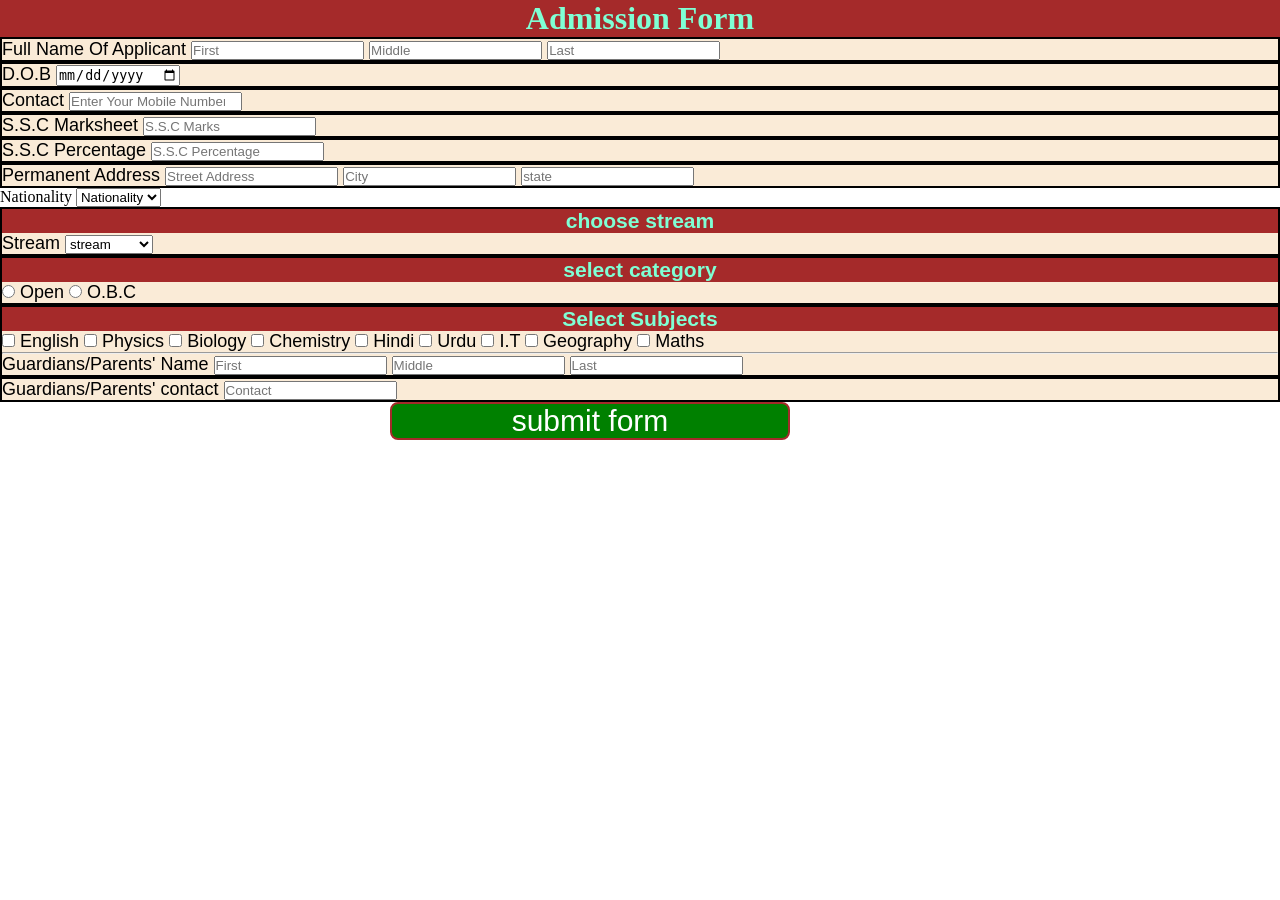
==== index.html @ e7fb7607 "day-1 style my clg form using CSS" ====
<!DOCTYPE html>
<html lang="en">

<head>
  <meta charset="UTF-8">
  <meta name="viewport" content="width=device-width, initial-scale=1.0">
  <title>Admission Form</title>
  <link rel="stylesheet" href="form.css">
</head>

<body>
  <h1>Admission Form</h1>
  <div class="name">
    <label for="Name">Full Name Of Applicant</label>
    <input id="Name" type="text" placeholder="First">
    <input id="Name" type="text" placeholder="Middle">
    <input id="Name" type="text" placeholder="Last">
  </div>
  <div class="name">
    <label for="d.o.b">D.O.B</label>
    <input id="d.o.b" type="date">
  </div>
  <div class="name">
    <label for="contact">Contact</label>
    <input id="contact" type="number" placeholder="Enter Your Mobile Number">
  </div>
  <div class="marks">
    <label for="marksheet">S.S.C Marksheet</label>
    <input id="marksheet" type="number" placeholder="S.S.C Marks">
  </div>
  <div class="marks">
    <label for="percentage">S.S.C Percentage</label>
    <input id="percentage" type="number" placeholder="S.S.C Percentage">
  </div>
  <div>
    <label for="address">Permanent Address</label>
    <input id="address" type="text" placeholder="Street Address">
    <input id="address" type="text" placeholder="City">
    <input id="address" type="text" placeholder="state">
  </div>
  <label for="nationality">Nationality</label>
  <select id="nationality">Nationality
    <option value="" disabled selected>Nationality</option>
    <option value="India">India</option>
    <option value="brazil">Brazil</option>
    <option value="america">America</option>
    <option value="china">China</option>
    <option value="japan">Japan</option>
  </select>
  <div>
    <h3>choose stream</h3>
    <label for="stream">Stream</label>
    <select id="stream" required>
      <option value="" disabled selected>stream</option>
      <option value="science">Science</option>
      <option value="commerce">Commerce</option>
      <option value="arts">Arts</option>
    </select>
  </div>
  <div>
    <h3>select category</h3>
    <input id="Open" type="radio" name="select category" value="Open">
    <label for="Open">Open</label>
    <input id="O.B.C" type="radio" name="select category" value="O.B.C">
    <label for="O.B.C">O.B.C</label>
    </div>
    <div>
      <h3>Select Subjects</h3>
      <input id="eng" type="checkbox" required>
      <label for="eng">English</label>
      <input id="physics" type="checkbox" required>
      <label for="physics">Physics</label>
      <input id="bio" type="checkbox" required>
      <label for="bio">Biology</label>
      <input id="chem" type="checkbox" required>
      <label for="chem">Chemistry</label>
      <input id="hindi" type="checkbox">
      <label for="hindi">Hindi</label>
      <input id="urdu" type="checkbox">
      <label for="urdu">Urdu</label>
      <input id="it" type="checkbox">
      <label for="it">I.T</label>
      <input id="geog" type="checkbox">
      <label for="geog">Geography</label>
      <input id="maths" type="checkbox">
      <label for="maths">Maths</label>
      <hr>
      <label for="parents">Guardians/Parents' Name</label>
      <input id="parents" type="text" placeholder="First">
      <input id="parents" type="text" placeholder="Middle">
      <input id="parents" type="text" placeholder="Last">
    </div>
    <div>
      <label for="parent">Guardians/Parents' contact</label>
      <input id="parent" type="number" placeholder="Contact">
    </div>
    <button class="submit">submit form</button>

</body>

</html>
---- form.css ----
* {
  padding: 0;
  margin: 0;
  box-sizing: border-box;
}

h1,
h3 {
  color: aquamarine;
  background: brown;
  text-align: center;
}

div {
  font-family: 'Gill Sans', 'Gill Sans MT', Calibri, 'Trebuchet MS', sans-serif;
  background-color: antiquewhite;
  border: 2px solid black;
  font-size: large;
}

.submit {
  width: 400px;
  background-color: green;
  color: white;
  font-size: 30px;
margin-left: 390px;
  border: 2px solid brown;
  border-radius: 8px;
}

.submit:hover{
  color: darkcyan;
  background-color: beige;
}

form{
  box-shadow:inset;
}
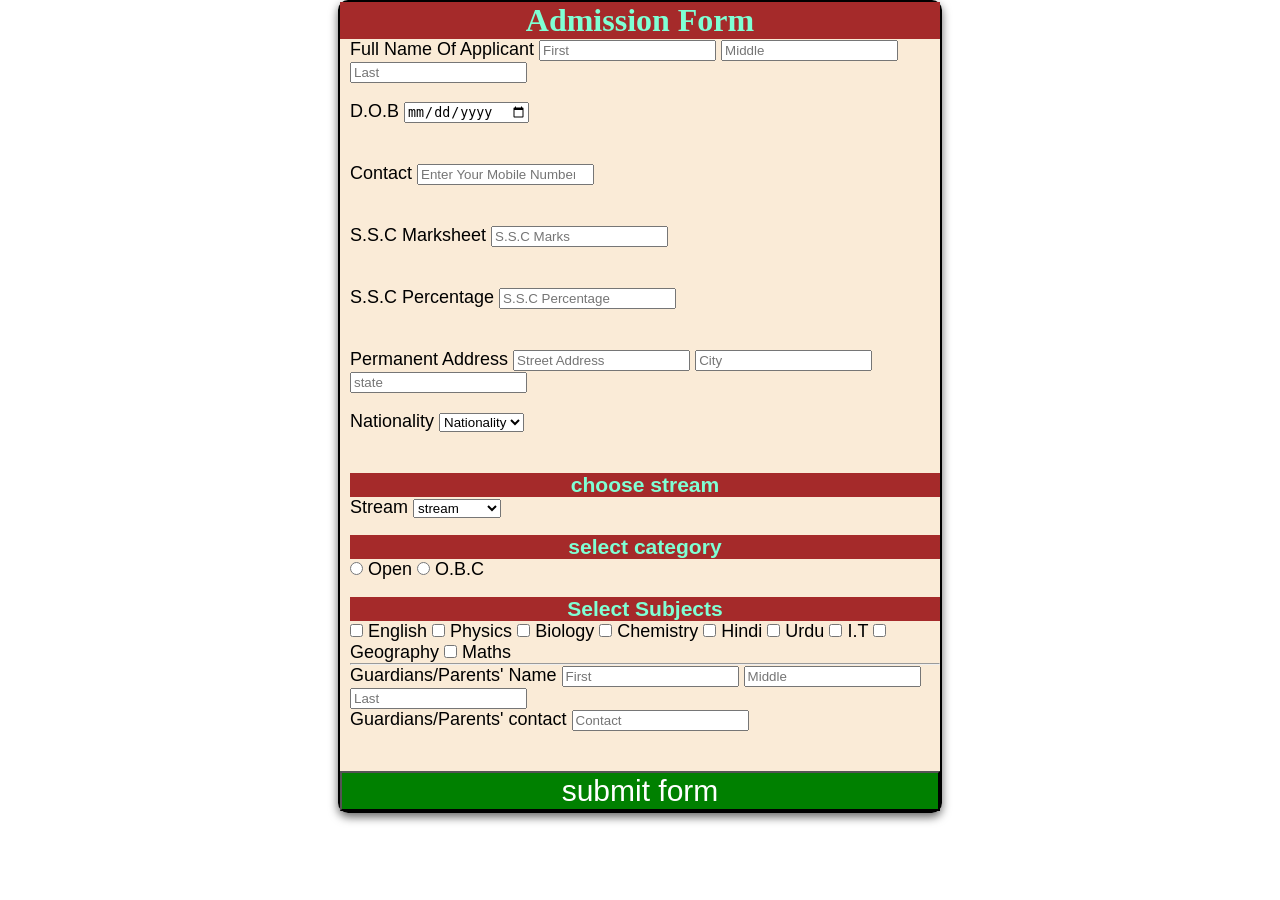
==== commit 02f831d7: "day-2 business card using CSS" ====
--- a/index.html
+++ b/index.html
@@ -9,60 +9,63 @@
 </head>
 
 <body>
-  <h1>Admission Form</h1>
-  <div class="name">
-    <label for="Name">Full Name Of Applicant</label>
-    <input id="Name" type="text" placeholder="First">
-    <input id="Name" type="text" placeholder="Middle">
-    <input id="Name" type="text" placeholder="Last">
-  </div>
-  <div class="name">
-    <label for="d.o.b">D.O.B</label>
-    <input id="d.o.b" type="date">
-  </div>
-  <div class="name">
-    <label for="contact">Contact</label>
-    <input id="contact" type="number" placeholder="Enter Your Mobile Number">
-  </div>
-  <div class="marks">
-    <label for="marksheet">S.S.C Marksheet</label>
-    <input id="marksheet" type="number" placeholder="S.S.C Marks">
-  </div>
-  <div class="marks">
-    <label for="percentage">S.S.C Percentage</label>
-    <input id="percentage" type="number" placeholder="S.S.C Percentage">
-  </div>
-  <div>
-    <label for="address">Permanent Address</label>
-    <input id="address" type="text" placeholder="Street Address">
-    <input id="address" type="text" placeholder="City">
-    <input id="address" type="text" placeholder="state">
-  </div>
-  <label for="nationality">Nationality</label>
-  <select id="nationality">Nationality
-    <option value="" disabled selected>Nationality</option>
-    <option value="India">India</option>
-    <option value="brazil">Brazil</option>
-    <option value="america">America</option>
-    <option value="china">China</option>
-    <option value="japan">Japan</option>
-  </select>
-  <div>
-    <h3>choose stream</h3>
-    <label for="stream">Stream</label>
-    <select id="stream" required>
-      <option value="" disabled selected>stream</option>
-      <option value="science">Science</option>
-      <option value="commerce">Commerce</option>
-      <option value="arts">Arts</option>
-    </select>
-  </div>
-  <div>
-    <h3>select category</h3>
-    <input id="Open" type="radio" name="select category" value="Open">
-    <label for="Open">Open</label>
-    <input id="O.B.C" type="radio" name="select category" value="O.B.C">
-    <label for="O.B.C">O.B.C</label>
+  <form>
+    <h1>Admission Form</h1>
+    <div class="name">
+      <label for="Name">Full Name Of Applicant</label>
+      <input id="Name" type="text" placeholder="First">
+      <input id="Name" type="text" placeholder="Middle">
+      <input id="Name" type="text" placeholder="Last">
+    </div>
+    <div class="name">
+      <label for="d.o.b">D.O.B</label>
+      <input id="d.o.b" type="date">
+    </div>
+    <div class="name">
+      <label for="contact">Contact</label>
+      <input id="contact" type="number" placeholder="Enter Your Mobile Number">
+    </div>
+    <div class="marks">
+      <label for="marksheet">S.S.C Marksheet</label>
+      <input id="marksheet" type="number" placeholder="S.S.C Marks">
+    </div>
+    <div class="marks">
+      <label for="percentage">S.S.C Percentage</label>
+      <input id="percentage" type="number" placeholder="S.S.C Percentage">
+    </div>
+    <div>
+      <label for="address">Permanent Address</label>
+      <input id="address" type="text" placeholder="Street Address">
+      <input id="address" type="text" placeholder="City">
+      <input id="address" type="text" placeholder="state">
+    </div>
+    <div>
+      <label for="nationality">Nationality</label>
+      <select id="nationality">Nationality
+        <option value="" disabled selected>Nationality</option>
+        <option value="India">India</option>
+        <option value="brazil">Brazil</option>
+        <option value="america">America</option>
+        <option value="china">China</option>
+        <option value="japan">Japan</option>
+      </select>
+    </div>
+    <div>
+      <h3>choose stream</h3>
+      <label for="stream">Stream</label>
+      <select id="stream" required>
+        <option value="" disabled selected>stream</option>
+        <option value="science">Science</option>
+        <option value="commerce">Commerce</option>
+        <option value="arts">Arts</option>
+      </select>
+    </div>
+    <div>
+      <h3>select category</h3>
+      <input id="Open" type="radio" name="select category" value="Open">
+      <label for="Open">Open</label>
+      <input id="O.B.C" type="radio" name="select category" value="O.B.C">
+      <label for="O.B.C">O.B.C</label>
     </div>
     <div>
       <h3>Select Subjects</h3>
@@ -95,7 +98,7 @@
       <input id="parent" type="number" placeholder="Contact">
     </div>
     <button class="submit">submit form</button>
-
+  </form>
 </body>
 
 </html>
--- a/form.css
+++ b/form.css
@@ -1,11 +1,9 @@
 * {
-  padding: 0;
+  /* padding: 0; */
   margin: 0;
-  box-sizing: border-box;
 }
 
-h1,
-h3 {
+h1,h3 {
   color: aquamarine;
   background: brown;
   text-align: center;
@@ -14,18 +12,19 @@
 div {
   font-family: 'Gill Sans', 'Gill Sans MT', Calibri, 'Trebuchet MS', sans-serif;
   background-color: antiquewhite;
-  border: 2px solid black;
   font-size: large;
+  min-height: 62px;
+  padding-left: 10px;
 }
 
 .submit {
-  width: 400px;
+  width: 600px;
   background-color: green;
   color: white;
   font-size: 30px;
-margin-left: 390px;
-  border: 2px solid brown;
-  border-radius: 8px;
+  text-align: center;
+  /* border: 2px solid brown; */
+  /* border-radius: 8px; */
 }
 
 .submit:hover{
@@ -34,5 +33,10 @@
 }
 
 form{
-  box-shadow:inset;
+  border: 2px solid black;
+  width: 600px ;
+  /* justify-content: center; */
+  margin: auto;
+  border-radius: 10px;
+  box-shadow: 0px 4px 10px rgba(0, 0, 0, 0.6);
 }
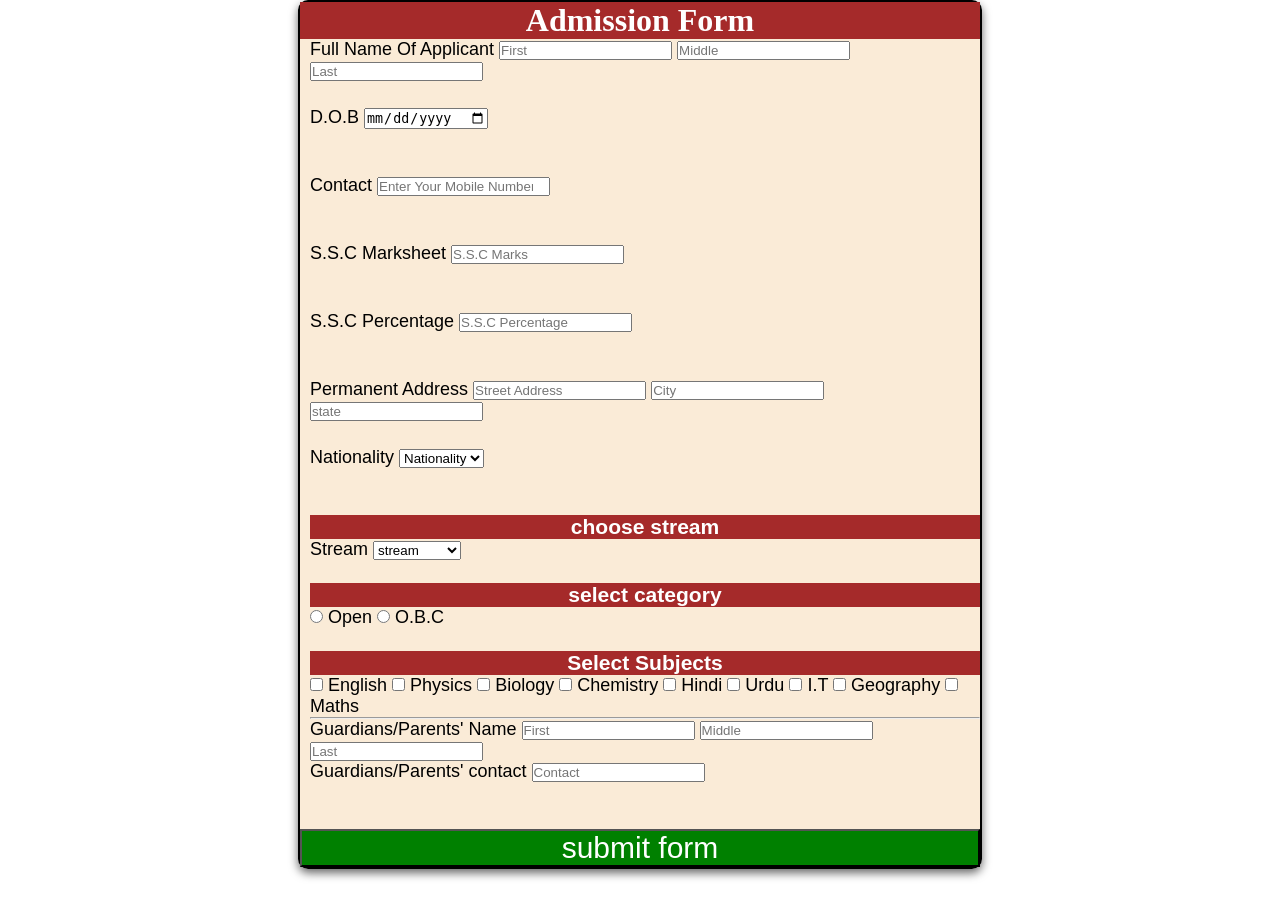
==== commit 45d6f51a: "day-2 business card using CSS" ====
--- a/index.html
+++ b/index.html
@@ -30,8 +30,8 @@
       <input id="marksheet" type="number" placeholder="S.S.C Marks">
     </div>
     <div class="marks">
-      <label for="percentage">S.S.C Percentage</label>
-      <input id="percentage" type="number" placeholder="S.S.C Percentage">
+      <label for="Percentage">S.S.C Percentage</label>
+      <input id="Percentage" type="number" placeholder="S.S.C Percentage">
     </div>
     <div>
       <label for="address">Permanent Address</label>
--- a/form.css
+++ b/form.css
@@ -1,10 +1,10 @@
 * {
-  /* padding: 0; */
+  padding: 0;
   margin: 0;
 }
 
 h1,h3 {
-  color: aquamarine;
+  color: white;
   background: brown;
   text-align: center;
 }
@@ -13,18 +13,16 @@
   font-family: 'Gill Sans', 'Gill Sans MT', Calibri, 'Trebuchet MS', sans-serif;
   background-color: antiquewhite;
   font-size: large;
-  min-height: 62px;
+  min-height: 68px;
   padding-left: 10px;
 }
 
 .submit {
-  width: 600px;
+  width: 680px;
   background-color: green;
   color: white;
   font-size: 30px;
-  text-align: center;
-  /* border: 2px solid brown; */
-  /* border-radius: 8px; */
+
 }
 
 .submit:hover{
@@ -34,8 +32,7 @@
 
 form{
   border: 2px solid black;
-  width: 600px ;
-  /* justify-content: center; */
+  width: 680px ;
   margin: auto;
   border-radius: 10px;
   box-shadow: 0px 4px 10px rgba(0, 0, 0, 0.6);
